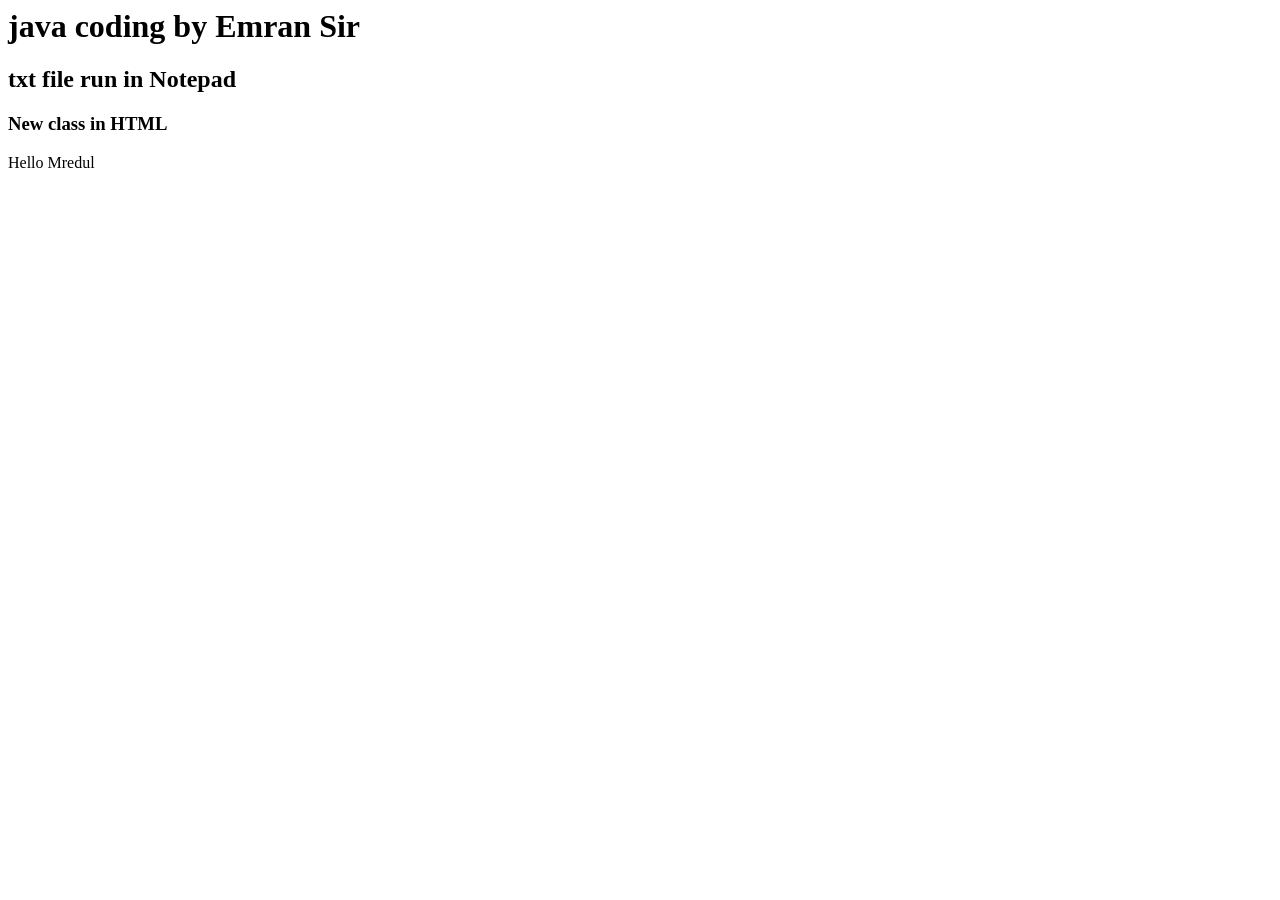
==== home.html @ 30ef2b6d "html run into notepad" ====
<html>
    <head>
	<h1> java coding by Emran Sir</h1>
	<h2> txt file run in Notepad</h2>
	<h3>New class in HTML</h3> 
		<title>First Html</title>
    </head>
    <body>
		Hello Mredul
	
     </body>
    </html>
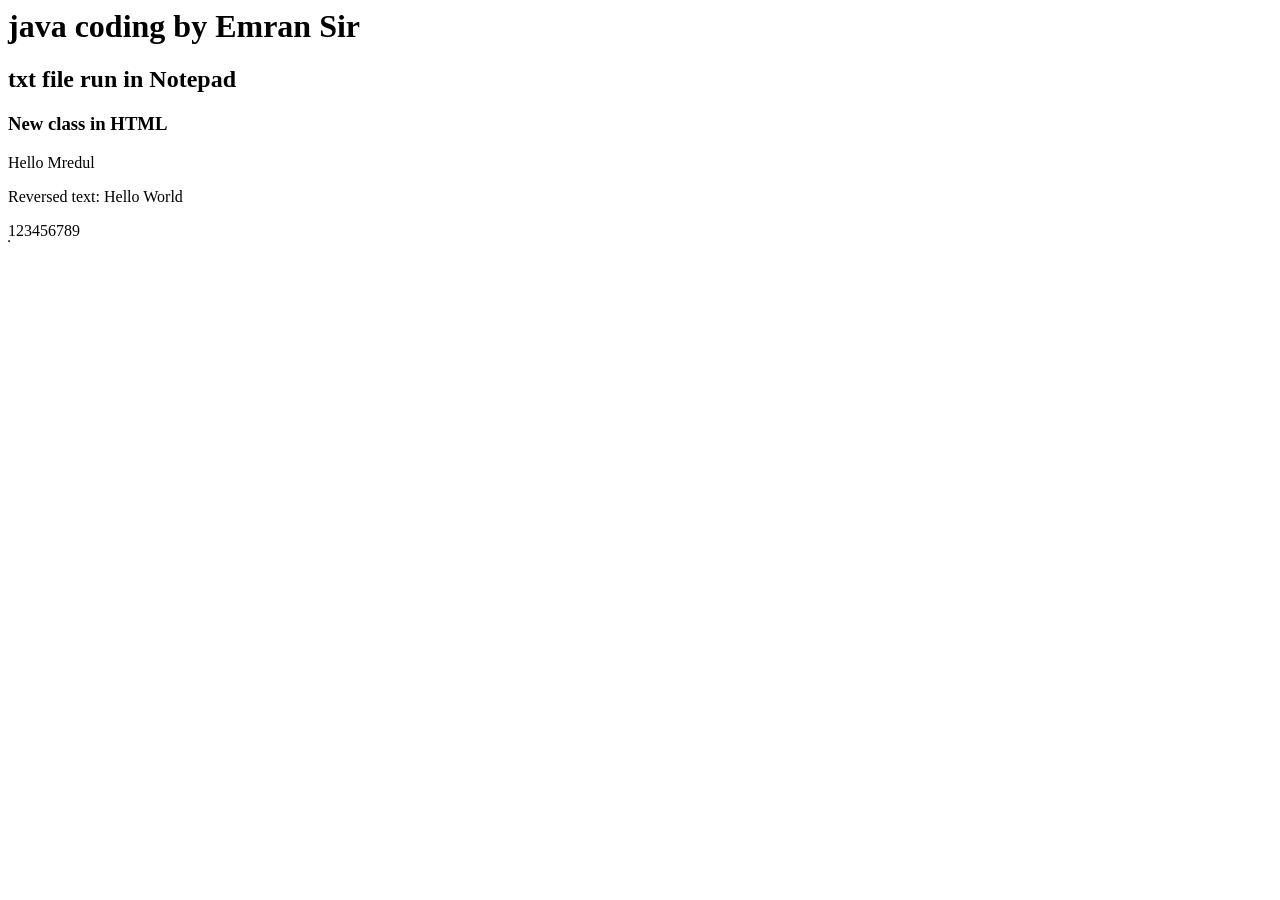
==== commit 9636d43e: "html" ====
--- a/home.html
+++ b/home.html
@@ -7,6 +7,24 @@
     </head>
     <body>
 		Hello Mredul
-	
+	<p>Reversed text: <bdo dir="tlr">Hello World</bdo></p>
+<table border="1">
+	<tr>
+	<tr>1</td>
+	<tr>2</td>
+	<tr>3</td>
+	</tr>
+	<tr>
+	<tr>4</td>
+	<tr>5</td>
+	<tr>6</td>
+	</tr>
+	<tr>
+	<tr>7</td>
+	<tr>8</td>
+	<tr>9</td>
+	</tr>
+	</table>
+
      </body>
     </html>
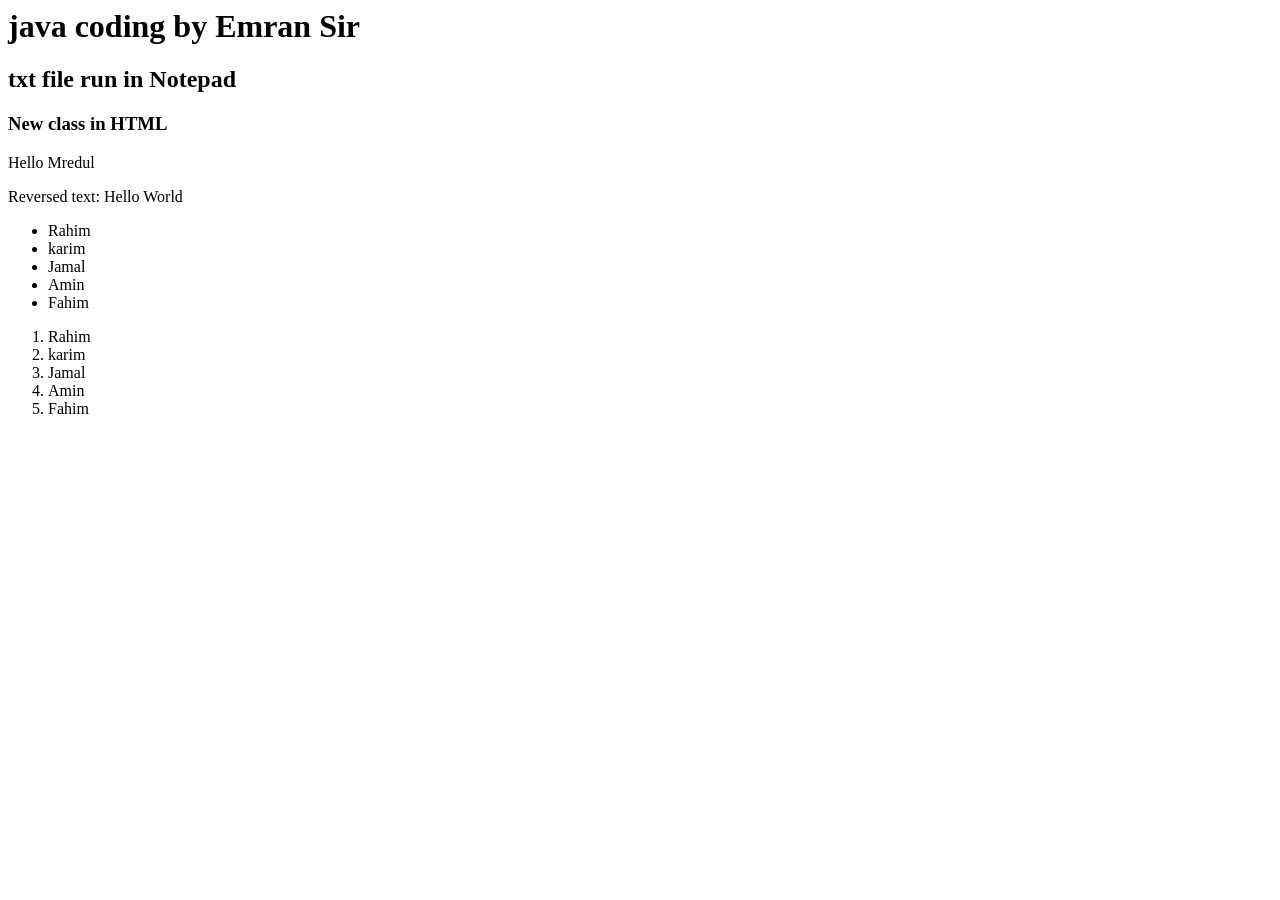
==== commit 0650193f: "oderlist<ol></ol>,unoderlist<ul></ul>, Description<dl></dl>" ====
--- a/home.html
+++ b/home.html
@@ -8,23 +8,21 @@
     <body>
 		Hello Mredul
 	<p>Reversed text: <bdo dir="tlr">Hello World</bdo></p>
-<table border="1">
-	<tr>
-	<tr>1</td>
-	<tr>2</td>
-	<tr>3</td>
-	</tr>
-	<tr>
-	<tr>4</td>
-	<tr>5</td>
-	<tr>6</td>
-	</tr>
-	<tr>
-	<tr>7</td>
-	<tr>8</td>
-	<tr>9</td>
-	</tr>
-	</table>
+<ul>
+	<li>Rahim</li>
+	<li>karim</li>
+	<li>Jamal</li>
+	<li>Amin</li>
+	<li>Fahim</li>
+</ul>
+
+<ol>
+<li>Rahim</li>
+	<li>karim</li>
+	<li>Jamal</li>
+	<li>Amin</li>
+	<li>Fahim</li>
+</ol>
 
      </body>
     </html>
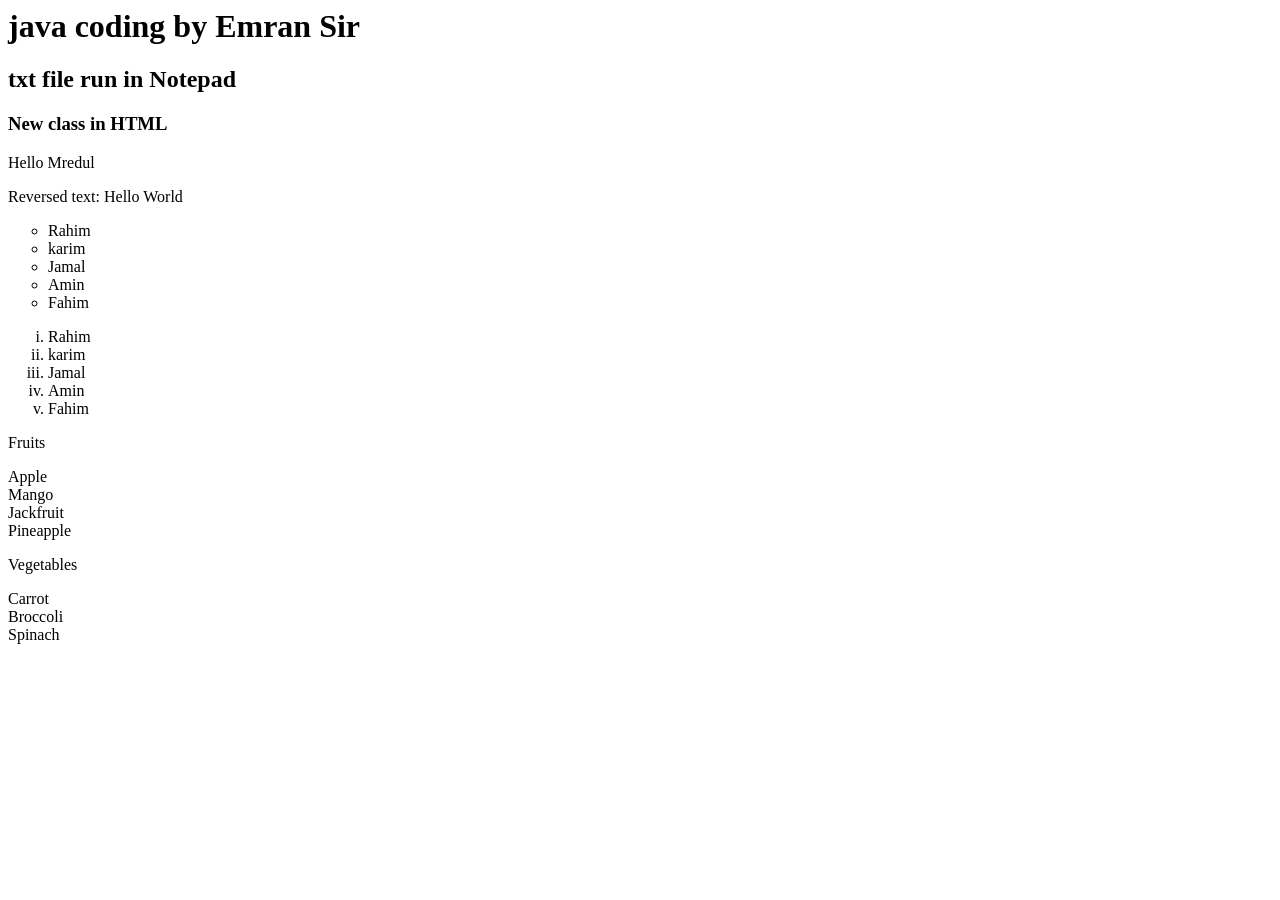
==== commit c7403de9: "ui,ol,dl" ====
--- a/home.html
+++ b/home.html
@@ -8,21 +8,31 @@
     <body>
 		Hello Mredul
 	<p>Reversed text: <bdo dir="tlr">Hello World</bdo></p>
-<ul>
+<ul style=" list-style: circle;">
 	<li>Rahim</li>
 	<li>karim</li>
 	<li>Jamal</li>
 	<li>Amin</li>
 	<li>Fahim</li>
 </ul>
-
-<ol>
-<li>Rahim</li>
+<ol style=" list-style: lower-roman;">
+ 	<li>Rahim</li>
 	<li>karim</li>
 	<li>Jamal</li>
 	<li>Amin</li>
 	<li>Fahim</li>
 </ol>
+<dl style="list-style: upper-latin;">
+<dl>Fruits</dl>
+		<dt>Apple</dt>
+		<dt>Mango</dt>
+		<dt>Jackfruit</dt>
+		<dt>Pineapple</dt>
+		<dl>Vegetables</dl>
+			<dt>Carrot</dt>
+			<dt>Broccoli</dt>
+			<dt>Spinach</dt>
+		</dl>
 
      </body>
     </html>
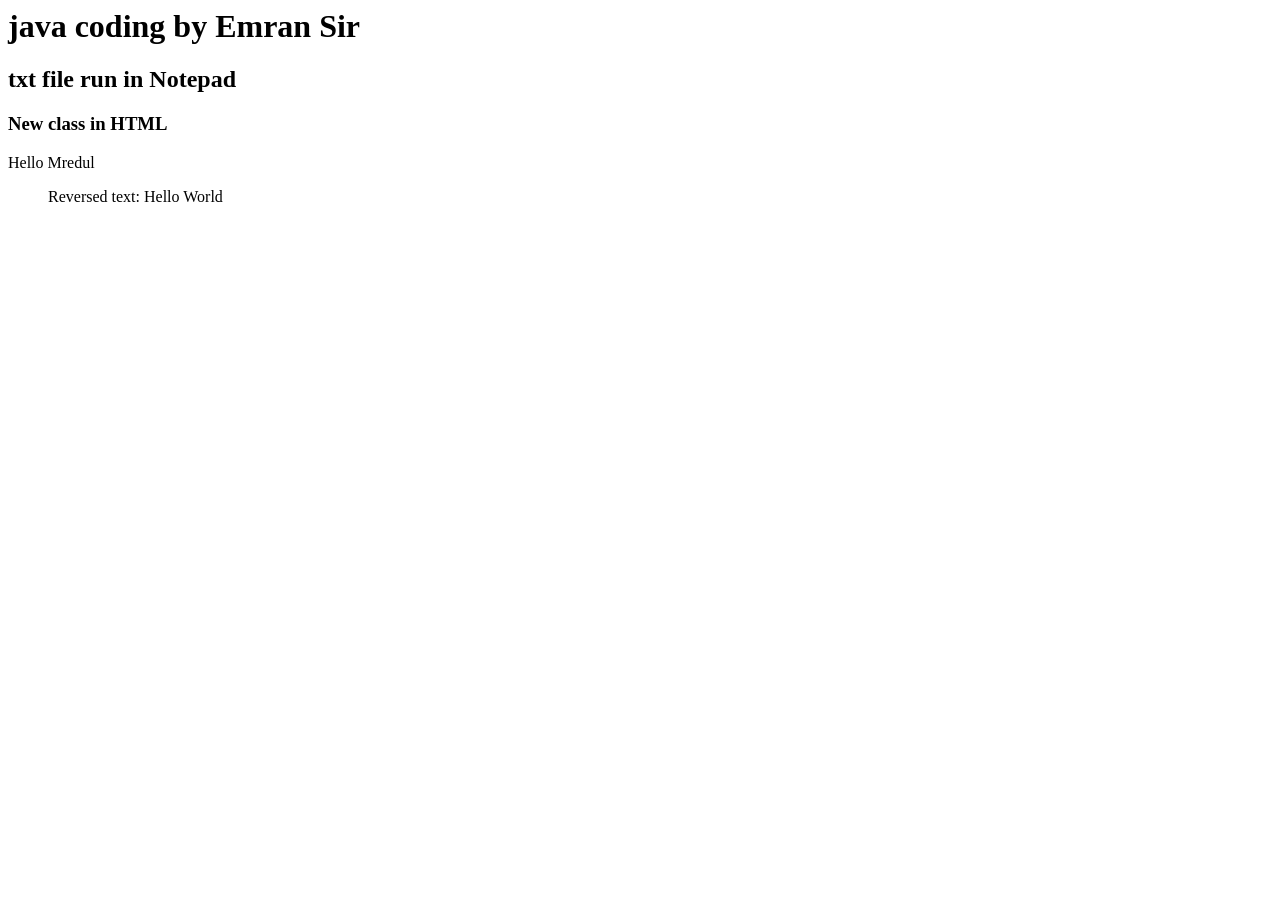
==== commit aa3cdc40: "ok" ====
--- a/home.html
+++ b/home.html
@@ -7,32 +7,9 @@
     </head>
     <body>
 		Hello Mredul
+	<ul
 	<p>Reversed text: <bdo dir="tlr">Hello World</bdo></p>
-<ul style=" list-style: circle;">
-	<li>Rahim</li>
-	<li>karim</li>
-	<li>Jamal</li>
-	<li>Amin</li>
-	<li>Fahim</li>
-</ul>
-<ol style=" list-style: lower-roman;">
- 	<li>Rahim</li>
-	<li>karim</li>
-	<li>Jamal</li>
-	<li>Amin</li>
-	<li>Fahim</li>
-</ol>
-<dl style="list-style: upper-latin;">
-<dl>Fruits</dl>
-		<dt>Apple</dt>
-		<dt>Mango</dt>
-		<dt>Jackfruit</dt>
-		<dt>Pineapple</dt>
-		<dl>Vegetables</dl>
-			<dt>Carrot</dt>
-			<dt>Broccoli</dt>
-			<dt>Spinach</dt>
-		</dl>
+
 
      </body>
     </html>
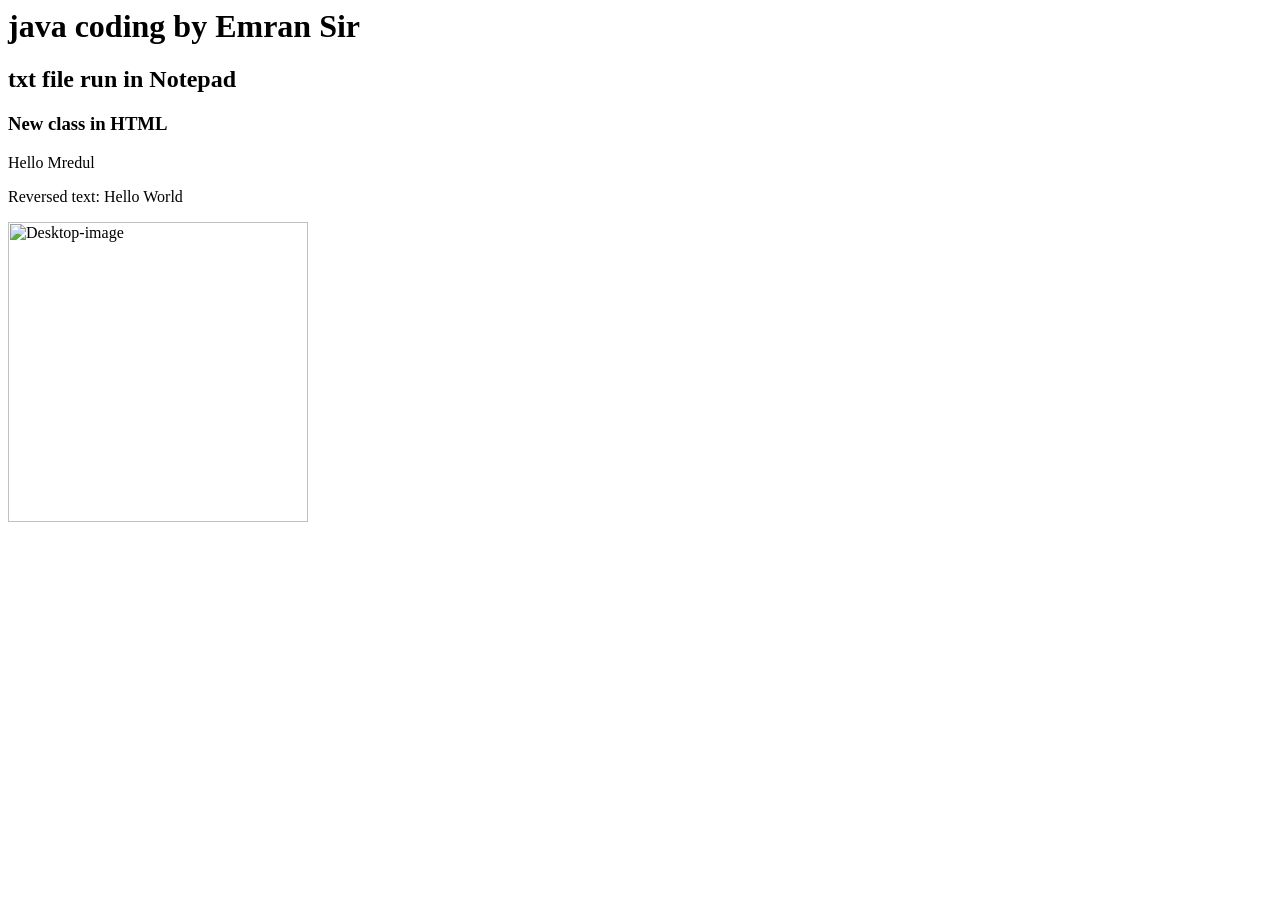
==== commit 3d906dcf: "recover done" ====
--- a/home.html
+++ b/home.html
@@ -7,9 +7,7 @@
     </head>
     <body>
 		Hello Mredul
-	<ul
 	<p>Reversed text: <bdo dir="tlr">Hello World</bdo></p>
-
-
+<img src="images/screenshot(1).png"alt="Desktop-image"width="300px" height="300"/>
      </body>
     </html>
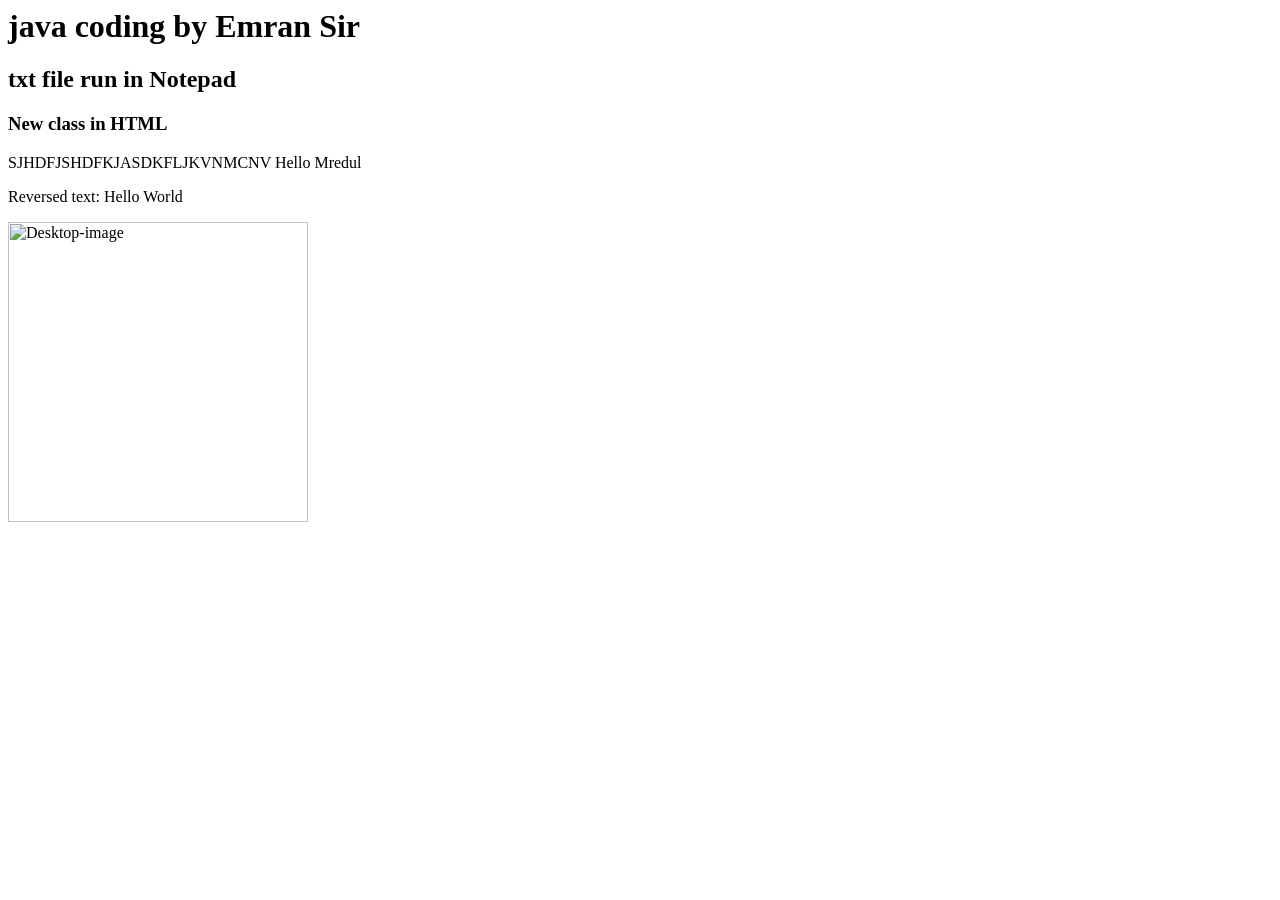
==== commit 7302f96c: "aDD" ====
--- a/home.html
+++ b/home.html
@@ -6,6 +6,8 @@
 		<title>First Html</title>
     </head>
     <body>
+
+		SJHDFJSHDFKJASDKFLJKVNMCNV
 		Hello Mredul
 	<p>Reversed text: <bdo dir="tlr">Hello World</bdo></p>
 <img src="images/screenshot(1).png"alt="Desktop-image"width="300px" height="300"/>
